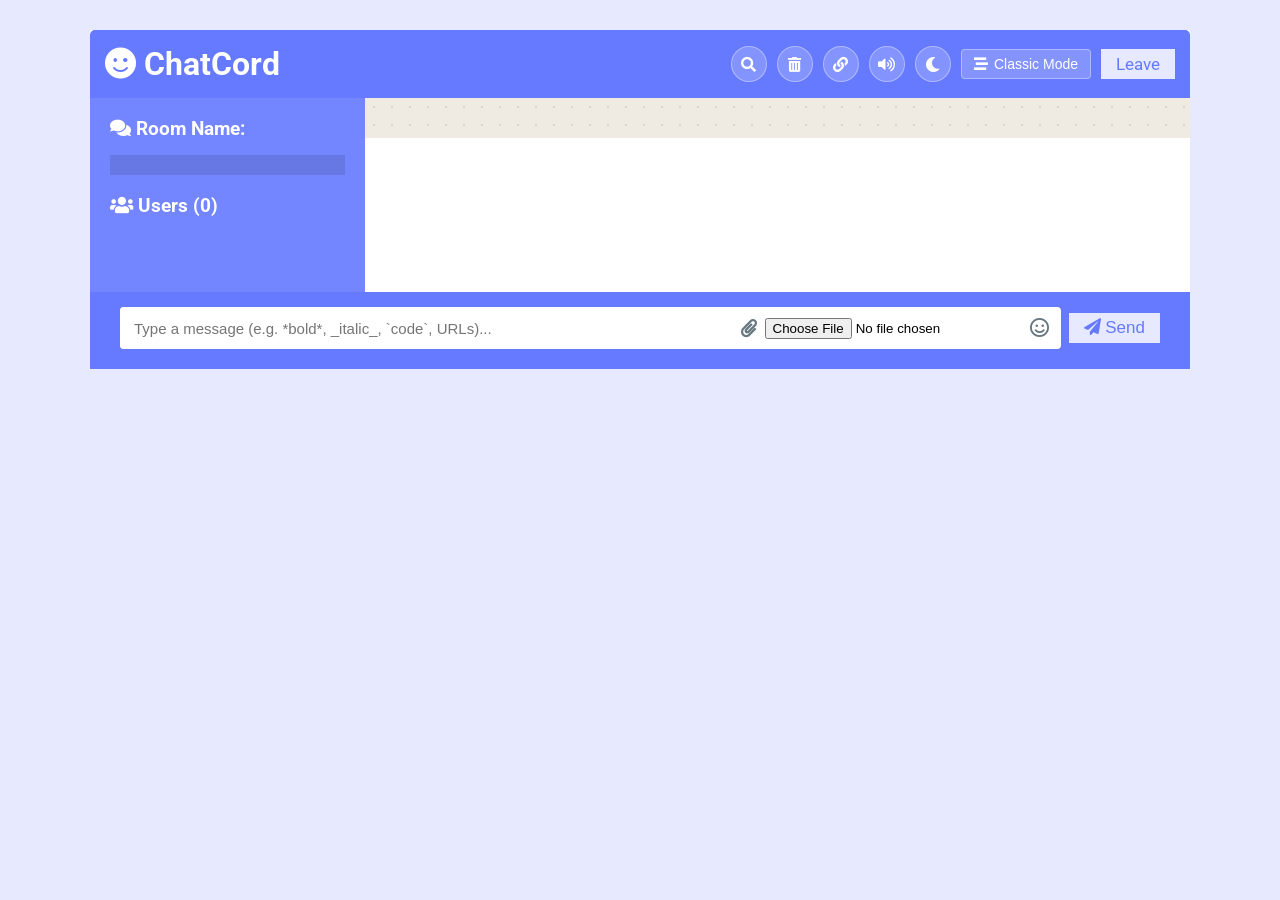
==== public/chat.html @ 26405feb "feat: implemented message replies, typing indicators, reactions, and modernized WhatsApp-style UI th" ====
<!DOCTYPE html>
<html lang="en">
<head>
  <meta charset="UTF-8">
  <meta name="viewport" content="width=device-width, initial-scale=1.0">
  <link rel="stylesheet" href="https://cdnjs.cloudflare.com/ajax/libs/font-awesome/5.12.1/css/all.min.css" integrity="sha256-mmgLkCYLUQbXn0B1SRqzHar6dCnv9oZFPEC1g1cwlkk=" crossorigin="anonymous" />
  <link rel="stylesheet" href="css/style.css">
  <title>ChatCord App</title>
</head>
<body>
  <div class="chat-container mode-modern">
    <header class="chat-header">
      <h1><i class="fas fa-smile"></i> ChatCord</h1>
      <div class="header-actions">
        <button id="search-toggle-btn" class="btn btn-icon" title="Search Messages (Ctrl+F)">
          <i class="fas fa-search"></i>
        </button>
        <button id="clear-chat-btn" class="btn btn-icon" title="Clear Chat Screen">
          <i class="fas fa-trash-alt"></i>
        </button>
        <button id="invite-btn" class="btn btn-icon" title="Copy Invite Link">
          <i class="fas fa-link"></i>
        </button>
        <button id="sound-toggle" class="btn btn-icon" title="Toggle Sound (Enabled)">
          <i class="fas fa-volume-up"></i>
        </button>
        <button id="theme-toggle" class="btn btn-icon" title="Toggle Dark/Light Mode">
          <i class="fas fa-moon"></i>
        </button>
        <button id="sidebar-toggle" class="btn btn-icon sidebar-toggle-btn" title="Toggle Users List">
          <i class="fas fa-users"></i>
        </button>
        <button id="view-mode-toggle" class="btn btn-mode" title="Toggle between Modern (WhatsApp) and Classic mode">
          <i class="fas fa-stream"></i> <span id="mode-text">Classic Mode</span>
        </button>
        <a href="index.html" class="btn btn-leave">Leave</a>
      </div>
    </header>
    <main class="chat-main">
      <div class="chat-sidebar" id="chat-sidebar">
        <div class="sidebar-header-mobile">
          <h3>Room Info</h3>
          <button id="sidebar-close-btn" class="sidebar-close-btn" title="Close"><i class="fas fa-times"></i></button>
        </div>
        <h3><i class="fas fa-comments"></i> Room Name:</h3>
        <h2 id="room-name"></h2>
        <div id="room-lock-badge" class="room-lock-badge hidden">
          <i class="fas fa-lock"></i> Passcode Protected
        </div>
        <h3><i class="fas fa-users"></i> Users (<span id="user-count">0</span>)</h3>
        <ul id="users">
          
        </ul>
      </div>
      <div class="chat-messages-container">
        <div id="search-bar" class="search-bar hidden">
          <i class="fas fa-search search-icon"></i>
          <input type="text" id="search-input" placeholder="Search messages in room..." autocomplete="off" />
          <span id="search-results-count" class="search-count"></span>
          <button type="button" id="search-close-btn" class="search-close-btn" title="Close Search"><i class="fas fa-times"></i></button>
        </div>
        <div class="chat-messages">
        </div>
        <button id="scroll-bottom-btn" class="scroll-bottom-btn hidden" title="Scroll to bottom">
          <i class="fas fa-chevron-down"></i>
          <span id="unread-count" class="unread-badge hidden">0</span>
        </button>
      </div>
    </main>
    <div class="chat-form-container">
      <div id="typing-indicator" class="typing-indicator hidden">
        <div class="typing-dots">
          <span></span><span></span><span></span>
        </div>
        <span class="typing-text" id="typing-text"></span>
      </div>
      <div id="image-preview-container" class="image-preview-container hidden">
        <img id="image-preview" src="" alt="Staged image" />
        <button type="button" id="cancel-image-btn" class="cancel-image-btn" title="Remove image"><i class="fas fa-times"></i></button>
      </div>
      <div id="reply-preview-container" class="reply-preview-container hidden">
        <div class="reply-preview-bar"></div>
        <div class="reply-preview-content">
          <div class="reply-preview-title">
            <i class="fas fa-reply"></i> Replying to <span id="reply-to-user"></span>
          </div>
          <div id="reply-to-text" class="reply-preview-text"></div>
        </div>
        <button type="button" id="cancel-reply-btn" class="cancel-reply-btn" title="Cancel Reply">
          <i class="fas fa-times"></i>
        </button>
      </div>
      <form id="chat-form">
        <div class="input-container">
          <input
            id="msg"
            type="text"
            placeholder="Type a message (e.g. *bold*, _italic_, `code`, URLs)..."
            autocomplete="off"
          />
          <button type="button" id="attach-btn" class="attach-btn" title="Attach Image or Paste from Clipboard">
            <i class="fas fa-paperclip"></i>
          </button>
          <input type="file" id="image-file-input" accept="image/*" class="hidden" />
          <button type="button" id="emoji-btn" class="emoji-btn" title="Insert Emoji">
            <i class="far fa-smile"></i>
          </button>
          <div id="emoji-picker" class="emoji-picker hidden"></div>
        </div>
        <button class="btn btn-send"><i class="fas fa-paper-plane"></i> Send</button>
      </form>
    </div>
    <div id="toast" class="toast hidden"></div>
    <div id="image-modal" class="image-modal hidden">
      <div class="image-modal-backdrop"></div>
      <div class="image-modal-content">
        <img id="modal-img" src="" alt="Full view" />
        <button type="button" id="modal-close-btn" class="modal-close-btn"><i class="fas fa-times"></i></button>
      </div>
    </div>
  </div>
  <script src="https://cdnjs.cloudflare.com/ajax/libs/qs/6.9.4/qs.min.js" crossorigin="anonymous"></script>
  <script src="/socket.io/socket.io.js"></script>
  <script src="js/main.js"></script>
</body>
</html>
---- public/css/style.css ----
@import url('https://fonts.googleapis.com/css?family=Roboto&display=swap');

:root {
	--dark-color-a: #667aff;
	--dark-color-b: #7386ff;
	--light-color: #e6e9ff;
	--success-color: #5cb85c;
	--error-color: #d9534f;
}

* {
	box-sizing: border-box;
	margin: 0;
	padding: 0;
}

body {
	font-family: 'Roboto', sans-serif;
	font-size: 16px;
	background: var(--light-color);
	margin: 20px;
}

ul {
	list-style: none;
}

a {
	text-decoration: none;
}

.btn {
	cursor: pointer;
	padding: 5px 15px;
	background: var(--light-color);
	color: var(--dark-color-a);
	border: 0;
	font-size: 17px;
}

/* Chat Page */

.chat-container {
	max-width: 1100px;
	background: #fff;
	margin: 30px auto;
	overflow: hidden;
}

.chat-header {
	background: var(--dark-color-a);
	color: #fff;
	border-top-left-radius: 5px;
	border-top-right-radius: 5px;
	padding: 15px;
	display: flex;
	align-items: center;
	justify-content: space-between;
}

.header-actions {
	display: flex;
	align-items: center;
	gap: 10px;
}

.btn-mode {
	font-size: 14px;
	padding: 6px 12px;
	border-radius: 4px;
	display: flex;
	align-items: center;
	gap: 6px;
	background: rgba(255, 255, 255, 0.2);
	color: #fff;
	border: 1px solid rgba(255, 255, 255, 0.35);
	cursor: pointer;
	transition: all 0.2s ease;
}

.btn-mode:hover {
	background: #fff;
	color: var(--dark-color-a);
	border-color: #fff;
}

.chat-main {
	display: grid;
	grid-template-columns: 1fr 3fr;
}

.chat-sidebar {
	background: var(--dark-color-b);
	color: #fff;
	padding: 20px 20px 60px;
	overflow-y: scroll;
}

.chat-sidebar h2 {
	font-size: 20px;
	background: rgba(0, 0, 0, 0.1);
	padding: 10px;
	margin-bottom: 20px;
}

.chat-sidebar h3 {
	margin-bottom: 15px;
}

.chat-sidebar ul li {
	padding: 10px 0;
}

.chat-messages {
	padding: 25px;
	max-height: 500px;
	overflow-y: scroll;
}

/* Base Message Styles */
.chat-messages .message {
	padding: 10px 14px;
	margin-bottom: 12px;
	background-color: var(--light-color);
	border-radius: 5px;
	transition: background-color 0.3s ease, box-shadow 0.3s ease;
	position: relative;
	word-break: break-word;
}

/* =======================================================
   CHAT VIEW MODES: MODERN (WHATSAPP BUBBLE) vs CLASSIC
   ======================================================= */

/* MODERN / WHATSAPP MODE (Default) */
.mode-modern .chat-messages {
	display: flex;
	flex-direction: column;
	background-color: #efeae2;
	background-image: radial-gradient(#dcd5c9 1.2px, transparent 1.2px);
	background-size: 18px 18px;
	padding: 20px 24px;
	gap: 6px;
}

.mode-modern .chat-messages .message {
	max-width: 78%;
	width: fit-content;
	min-width: 140px;
	padding: 6px 10px 8px;
	margin-bottom: 4px;
	border-radius: 7.5px;
	box-shadow: 0 1px 2px rgba(0, 0, 0, 0.12);
	font-size: 14.5px;
}

/* Incoming message from others (White WhatsApp bubble) */
.mode-modern .chat-messages .message.message-other {
	align-self: flex-start;
	background-color: #ffffff;
	border-top-left-radius: 0px;
}

.mode-modern .chat-messages .message.message-other .meta {
	color: #5352ed;
	font-size: 12.5px;
}

/* Outgoing message from current user (Light green WhatsApp bubble) */
.mode-modern .chat-messages .message.message-own {
	align-self: flex-end;
	background-color: #d9fdd3;
	border-top-right-radius: 0px;
}

.mode-modern .chat-messages .message.message-own .meta {
	color: #0b7a48;
	font-size: 12.5px;
}

/* Bot system announcement pill */
.mode-modern .chat-messages .message.message-bot {
	align-self: center;
	max-width: 85%;
	min-width: auto;
	background-color: rgba(255, 255, 255, 0.92);
	color: #54656f;
	border-radius: 12px;
	padding: 4px 14px;
	font-size: 12px;
	text-align: center;
	box-shadow: 0 1px 2px rgba(0, 0, 0, 0.08);
	margin: 6px 0;
}

.mode-modern .chat-messages .message.message-bot .message-header {
	justify-content: center;
	margin-bottom: 2px;
}

.mode-modern .chat-messages .message.message-bot .meta {
	color: #667781;
	font-size: 11.5px;
}

/* Reply quote inside modern message bubble */
.mode-modern .chat-messages .message .reply-quote {
	background: rgba(0, 0, 0, 0.05);
	border-left: 3px solid #25d366;
	border-radius: 4px;
	padding: 4px 8px;
	margin-bottom: 5px;
}

.mode-modern .chat-messages .message-other .reply-quote {
	border-left-color: #5352ed;
}

.mode-modern .chat-messages .message-own .reply-quote {
	border-left-color: #0b7a48;
}

/* CLASSIC / COMPACT MODE */
.mode-classic .chat-messages {
	display: block;
	background: #fff;
	padding: 20px 25px;
}

.mode-classic .chat-messages .message {
	width: 100%;
	max-width: 100%;
	padding: 9px 12px;
	margin-bottom: 10px;
	background-color: var(--light-color);
	border-radius: 4px;
}

.mode-classic .chat-messages .message.message-own {
	border-left: 4px solid var(--dark-color-a);
}

.mode-classic .chat-messages .message.message-bot {
	background-color: #f1f3f5;
	border-left: 4px solid #adb5bd;
}

.chat-messages .message .message-header {
	display: flex;
	justify-content: space-between;
	align-items: center;
	margin-bottom: 7px;
}

.chat-messages .message .meta {
	font-size: 15px;
	font-weight: bold;
	color: var(--dark-color-b);
	opacity: 0.8;
}

.chat-messages .message .meta span {
	color: #777;
	font-size: 12px;
	margin-left: 5px;
	font-weight: normal;
}

.reply-btn {
	background: transparent;
	border: 1px solid transparent;
	color: var(--dark-color-b);
	font-size: 12px;
	cursor: pointer;
	padding: 2px 8px;
	border-radius: 4px;
	display: inline-flex;
	align-items: center;
	gap: 5px;
	opacity: 0.6;
	transition: all 0.2s ease;
}

.reply-btn:hover {
	opacity: 1;
	background: rgba(102, 122, 255, 0.15);
	border-color: rgba(102, 122, 255, 0.3);
}

/* Reply Quote in Message */
.reply-quote {
	display: block;
	background: rgba(102, 122, 255, 0.12);
	border-left: 4px solid var(--dark-color-a);
	border-radius: 4px;
	padding: 6px 10px;
	margin-bottom: 8px;
	cursor: pointer;
	text-decoration: none;
	transition: background-color 0.2s ease, transform 0.15s ease;
}

.reply-quote:hover {
	background: rgba(102, 122, 255, 0.22);
	transform: translateX(2px);
}

.reply-quote-author {
	font-size: 12px;
	font-weight: bold;
	color: var(--dark-color-a);
	margin-bottom: 2px;
	display: flex;
	align-items: center;
	gap: 5px;
}

.reply-quote-text {
	font-size: 13px;
	color: #555;
	white-space: nowrap;
	overflow: hidden;
	text-overflow: ellipsis;
	display: block;
}

/* Highlight animation when navigating to message */
@keyframes highlightPulse {
	0% {
		background-color: #fff3bf;
		box-shadow: 0 0 0 3px #fab005;
	}
	50% {
		background-color: #fff9db;
		box-shadow: 0 0 0 4px #fab005;
	}
	100% {
		background-color: var(--light-color);
		box-shadow: none;
	}
}

.highlight-message {
	animation: highlightPulse 1.8s ease-out;
}

/* Reply Preview above chat form */
.reply-preview-container {
	display: flex;
	align-items: center;
	justify-content: space-between;
	background: #fff;
	border-radius: 4px;
	padding: 8px 12px;
	margin-bottom: 10px;
	border-left: 4px solid var(--dark-color-b);
	box-shadow: 0 2px 6px rgba(0, 0, 0, 0.15);
	animation: slideDown 0.2s ease-out;
}

.reply-preview-container.hidden {
	display: none;
}

.reply-preview-content {
	overflow: hidden;
	flex: 1;
	margin-right: 10px;
}

.reply-preview-title {
	font-size: 12px;
	font-weight: bold;
	color: var(--dark-color-a);
	margin-bottom: 2px;
	display: flex;
	align-items: center;
	gap: 5px;
}

.reply-preview-text {
	font-size: 13px;
	color: #666;
	white-space: nowrap;
	overflow: hidden;
	text-overflow: ellipsis;
}

.cancel-reply-btn {
	background: transparent;
	border: none;
	color: #888;
	font-size: 16px;
	cursor: pointer;
	padding: 4px 8px;
	border-radius: 4px;
	line-height: 1;
	transition: all 0.2s ease;
}

.cancel-reply-btn:hover {
	color: var(--error-color);
	background: rgba(217, 83, 79, 0.15);
}

/* Transient Toast Notice */
.toast {
	position: fixed;
	bottom: 85px;
	left: 50%;
	transform: translateX(-50%);
	background: rgba(30, 30, 45, 0.92);
	color: #fff;
	padding: 8px 18px;
	border-radius: 20px;
	font-size: 13px;
	box-shadow: 0 4px 14px rgba(0, 0, 0, 0.25);
	z-index: 1000;
	transition: opacity 0.3s ease, transform 0.3s ease;
	pointer-events: none;
}

.toast.hidden {
	opacity: 0;
	transform: translate(-50%, 10px);
}

.chat-form-container {
	padding: 15px 30px 20px;
	background-color: var(--dark-color-a);
	position: relative;
}

.chat-form-container form {
	display: flex;
	align-items: center;
	gap: 8px;
}

.input-container {
	position: relative;
	flex: 1;
	display: flex;
	align-items: center;
	background: #fff;
	border-radius: 4px;
}

.input-container input[type='text'] {
	flex: 1;
	border: none;
	outline: none;
	padding: 8px 14px;
	font-size: 15px;
	height: 42px;
	border-radius: 4px 0 0 4px;
}

.emoji-btn {
	background: transparent;
	border: none;
	color: #667781;
	font-size: 20px;
	padding: 0 12px;
	cursor: pointer;
	transition: color 0.2s;
	display: flex;
	align-items: center;
	justify-content: center;
}

.emoji-btn:hover {
	color: var(--dark-color-a);
}

.emoji-picker {
	position: absolute;
	bottom: 52px;
	right: 0;
	background: #fff;
	border-radius: 8px;
	box-shadow: 0 6px 20px rgba(0, 0, 0, 0.22);
	padding: 10px;
	display: grid;
	grid-template-columns: repeat(6, 1fr);
	gap: 6px;
	z-index: 100;
	border: 1px solid rgba(0, 0, 0, 0.1);
}

.emoji-picker.hidden {
	display: none;
}

.emoji-item {
	font-size: 22px;
	background: transparent;
	border: none;
	cursor: pointer;
	padding: 6px;
	border-radius: 6px;
	transition: transform 0.1s, background-color 0.15s;
	display: flex;
	align-items: center;
	justify-content: center;
}

.emoji-item:hover {
	background-color: #f0f2f5;
	transform: scale(1.2);
}

/* Scroll to Bottom Button */
.chat-messages-container {
	position: relative;
	overflow: hidden;
	display: flex;
	flex-direction: column;
}

.scroll-bottom-btn {
	position: absolute;
	bottom: 20px;
	right: 25px;
	width: 42px;
	height: 42px;
	border-radius: 50%;
	background: #ffffff;
	color: #54656f;
	border: 1px solid rgba(0, 0, 0, 0.12);
	box-shadow: 0 3px 10px rgba(0, 0, 0, 0.2);
	display: flex;
	align-items: center;
	justify-content: center;
	cursor: pointer;
	z-index: 10;
	transition: all 0.25s ease;
}

.scroll-bottom-btn:hover {
	background: #f0f2f5;
	transform: scale(1.08);
}

.scroll-bottom-btn.hidden {
	opacity: 0;
	pointer-events: none;
	transform: translateY(15px);
}

.unread-badge {
	position: absolute;
	top: -6px;
	right: -6px;
	background: #25d366;
	color: #fff;
	font-size: 11px;
	font-weight: bold;
	padding: 2px 6px;
	border-radius: 10px;
	box-shadow: 0 1px 3px rgba(0,0,0,0.3);
}

.unread-badge.hidden {
	display: none;
}

/* Typing Indicator */
.typing-indicator {
	display: flex;
	align-items: center;
	gap: 8px;
	padding: 4px 10px;
	margin-bottom: 6px;
	font-size: 13px;
	color: #ffffff;
	font-style: italic;
	opacity: 0.9;
}

.typing-indicator.hidden {
	display: none;
}

.typing-dots {
	display: inline-flex;
	align-items: center;
	gap: 3px;
}

.typing-dots span {
	width: 5px;
	height: 5px;
	background-color: #fff;
	border-radius: 50%;
	display: inline-block;
	animation: bounceDot 1.4s infinite ease-in-out both;
}

.typing-dots span:nth-child(1) { animation-delay: -0.32s; }
.typing-dots span:nth-child(2) { animation-delay: -0.16s; }

@keyframes bounceDot {
	0%, 80%, 100% { transform: scale(0); opacity: 0.35; }
	40% { transform: scale(1); opacity: 1; }
}

/* Checkmarks for sent messages */
.check-marks {
	margin-left: 5px;
	font-size: 11px;
	color: #53bdeb;
	display: inline-flex;
	align-items: center;
}

.btn-icon {
	width: 36px;
	height: 36px;
	padding: 0;
	display: inline-flex;
	align-items: center;
	justify-content: center;
	border-radius: 50%;
	background: rgba(255, 255, 255, 0.2);
	color: #fff;
	border: 1px solid rgba(255, 255, 255, 0.35);
	cursor: pointer;
	font-size: 15px;
	transition: all 0.2s ease;
}

.btn-icon:hover {
	background: #fff;
	color: var(--dark-color-a);
}

/* =======================================================
   DARK THEME (WhatsApp Dark Palette)
   ======================================================= */
body.dark-theme {
	background: #0c1317;
	color: #e9edef;
}

body.dark-theme .chat-container {
	background: #111b21;
	box-shadow: 0 4px 20px rgba(0, 0, 0, 0.5);
}

body.dark-theme .chat-header {
	background: #202c33;
	color: #e9edef;
	border-bottom: 1px solid rgba(255, 255, 255, 0.08);
}

body.dark-theme .btn {
	background: #2a3942;
	color: #e9edef;
}

body.dark-theme .btn:hover {
	background: #374248;
}

body.dark-theme .btn-mode {
	background: rgba(255, 255, 255, 0.1);
	border-color: rgba(255, 255, 255, 0.2);
	color: #e9edef;
}

body.dark-theme .btn-mode:hover {
	background: #374248;
	color: #fff;
}

body.dark-theme .btn-icon {
	background: rgba(255, 255, 255, 0.1);
	border-color: rgba(255, 255, 255, 0.2);
	color: #e9edef;
}

body.dark-theme .btn-icon:hover {
	background: #374248;
	color: #25d366;
}

body.dark-theme .chat-sidebar {
	background: #111b21;
	border-right: 1px solid rgba(255, 255, 255, 0.08);
}

body.dark-theme .chat-sidebar h2 {
	background: #202c33;
	color: #25d366;
}

body.dark-theme .mode-modern .chat-messages {
	background-color: #0b141a;
	background-image: radial-gradient(#1f2c34 1.2px, transparent 1.2px);
}

body.dark-theme .mode-modern .chat-messages .message.message-other {
	background-color: #202c33;
	box-shadow: 0 1px 2px rgba(0, 0, 0, 0.35);
}

body.dark-theme .mode-modern .chat-messages .message.message-other .meta {
	color: #85959e;
}

body.dark-theme .mode-modern .chat-messages .message.message-other .text {
	color: #e9edef;
}

body.dark-theme .mode-modern .chat-messages .message.message-own {
	background-color: #005c4b;
	box-shadow: 0 1px 2px rgba(0, 0, 0, 0.35);
}

body.dark-theme .mode-modern .chat-messages .message.message-own .meta {
	color: #25d366;
}

body.dark-theme .mode-modern .chat-messages .message.message-own .text {
	color: #e9edef;
}

body.dark-theme .mode-modern .chat-messages .message.message-bot {
	background-color: #182229;
	color: #8696a0;
	box-shadow: 0 1px 3px rgba(0, 0, 0, 0.4);
}

body.dark-theme .mode-modern .chat-messages .message.message-bot .meta {
	color: #00a884;
}

body.dark-theme .mode-modern .chat-messages .message.message-bot .text {
	color: #8696a0;
}

body.dark-theme .mode-modern .chat-messages .message .reply-quote {
	background: rgba(0, 0, 0, 0.3);
}

body.dark-theme .mode-modern .chat-messages .message .reply-quote-text {
	color: #aebac1;
}

body.dark-theme .mode-classic .chat-messages {
	background: #111b21;
}

body.dark-theme .mode-classic .chat-messages .message {
	background: #202c33;
}

body.dark-theme .mode-classic .chat-messages .message .text {
	color: #e9edef;
}

body.dark-theme .mode-classic .chat-messages .message.message-own {
	border-left-color: #00a884;
}

body.dark-theme .mode-classic .chat-messages .message.message-bot {
	background-color: #182229;
	border-left-color: #54656f;
}

body.dark-theme .chat-form-container {
	background-color: #202c33;
	border-top: 1px solid rgba(255, 255, 255, 0.08);
}

body.dark-theme .input-container {
	background: #2a3942;
}

body.dark-theme .input-container input[type='text'] {
	background: #2a3942;
	color: #e9edef;
}

body.dark-theme .emoji-btn {
	color: #8696a0;
}

body.dark-theme .emoji-btn:hover {
	color: #25d366;
}

body.dark-theme .emoji-picker {
	background: #202c33;
	border-color: #2a3942;
	box-shadow: 0 6px 20px rgba(0, 0, 0, 0.5);
}

body.dark-theme .emoji-item:hover {
	background: #2a3942;
}

body.dark-theme .reply-preview-container {
	background: #1f2c34;
	color: #e9edef;
	border-left-color: #00a884;
}

body.dark-theme .reply-preview-title {
	color: #00a884;
}

body.dark-theme .reply-preview-text {
	color: #8696a0;
}

body.dark-theme .scroll-bottom-btn {
	background: #202c33;
	color: #aebac1;
	border-color: #2a3942;
}

body.dark-theme .scroll-bottom-btn:hover {
	background: #2a3942;
}

body.dark-theme .typing-indicator {
	color: #25d366;
}

body.dark-theme .typing-dots span {
	background-color: #25d366;
}

/* Message Actions (Copy & Reply) */
.message-actions {
	display: inline-flex;
	align-items: center;
	gap: 4px;
	opacity: 0.7;
	transition: opacity 0.2s;
}

.message:hover .message-actions {
	opacity: 1;
}

.action-btn {
	background: transparent;
	border: 1px solid transparent;
	color: var(--dark-color-b);
	font-size: 11.5px;
	cursor: pointer;
	padding: 2px 6px;
	border-radius: 4px;
	display: inline-flex;
	align-items: center;
	gap: 4px;
	transition: all 0.2s ease;
}

.action-btn:hover {
	background: rgba(102, 122, 255, 0.15);
	border-color: rgba(102, 122, 255, 0.3);
}

/* Quick Floating Reaction Bar on Message Hover */
.reaction-bar {
	position: absolute;
	top: -14px;
	right: 12px;
	background: #fff;
	border-radius: 18px;
	box-shadow: 0 2px 8px rgba(0, 0, 0, 0.15);
	padding: 2px 6px;
	display: none;
	align-items: center;
	gap: 3px;
	z-index: 5;
	border: 1px solid rgba(0, 0, 0, 0.08);
	animation: fadeIn 0.15s ease-out;
}

.message:hover .reaction-bar {
	display: flex;
}

.react-quick-btn {
	background: transparent;
	border: none;
	cursor: pointer;
	font-size: 14px;
	padding: 2px 3px;
	border-radius: 4px;
	transition: transform 0.1s;
	line-height: 1;
}

.react-quick-btn:hover {
	transform: scale(1.3);
}

/* Message Reaction Badges */
.message-reactions {
	display: flex;
	flex-wrap: wrap;
	gap: 4px;
	margin-top: 6px;
}

.message-reactions:empty {
	display: none;
}

.reaction-pill {
	display: inline-flex;
	align-items: center;
	gap: 3px;
	background: rgba(0, 0, 0, 0.05);
	border: 1px solid rgba(0, 0, 0, 0.08);
	border-radius: 12px;
	padding: 1px 7px;
	font-size: 12px;
	cursor: pointer;
	user-select: none;
	transition: all 0.15s ease;
}

.reaction-pill:hover {
	background: rgba(0, 0, 0, 0.1);
	transform: scale(1.05);
}

.reaction-pill.reacted {
	background: rgba(37, 211, 102, 0.18);
	border-color: #25d366;
}

.reaction-count {
	font-size: 11px;
	font-weight: bold;
	color: #555;
}

/* User Status Dot */
.user-status-dot {
	display: inline-block;
	width: 8px;
	height: 8px;
	background: #25d366;
	border-radius: 50%;
	margin-right: 8px;
	box-shadow: 0 0 0 2px rgba(37, 211, 102, 0.3);
}

.chat-sidebar ul li {
	display: flex;
	align-items: center;
}

.sidebar-header-mobile {
	display: none;
}

.sidebar-toggle-btn {
	display: none;
}

/* Dark theme overrides for reactions & actions */
body.dark-theme .action-btn {
	color: #aebac1;
}

body.dark-theme .action-btn:hover {
	background: rgba(255, 255, 255, 0.1);
	color: #e9edef;
}

body.dark-theme .reaction-bar {
	background: #202c33;
	border-color: #2a3942;
	box-shadow: 0 2px 10px rgba(0, 0, 0, 0.5);
}

body.dark-theme .reaction-pill {
	background: rgba(255, 255, 255, 0.08);
	border-color: rgba(255, 255, 255, 0.12);
}

body.dark-theme .reaction-pill .reaction-count {
	color: #e9edef;
}

body.dark-theme .reaction-pill.reacted {
	background: rgba(0, 168, 132, 0.25);
	border-color: #00a884;
}

/* Room Lock Badge in Sidebar */
.room-lock-badge {
	display: inline-flex;
	align-items: center;
	gap: 6px;
	background: rgba(255, 193, 7, 0.2);
	color: #ffe082;
	border: 1px solid rgba(255, 193, 7, 0.4);
	padding: 4px 10px;
	border-radius: 12px;
	font-size: 12px;
	margin-bottom: 15px;
}

.room-lock-badge.hidden {
	display: none;
}

/* Join Page */
.join-container {
	max-width: 500px;
	margin: 70px auto;
	color: #fff;
}

.alert-error {
	background: #ff5252;
	color: #fff;
	padding: 10px 14px;
	border-radius: 4px;
	margin-bottom: 20px;
	font-size: 14px;
	box-shadow: 0 2px 6px rgba(0, 0, 0, 0.2);
	display: flex;
	align-items: center;
	gap: 8px;
	animation: fadeIn 0.2s ease-out;
}

.alert-error.hidden {
	display: none;
}

.join-header {
	text-align: center;
	padding: 20px;
	background: var(--dark-color-a);
	border-top-left-radius: 5px;
	border-top-right-radius: 5px;
}

.join-main {
	padding: 30px 40px;
	background: var(--dark-color-b);
}

.join-main p {
	margin-bottom: 20px;
}

.join-main .form-control {
	margin-bottom: 20px;
}

.join-main label {
	display: flex;
	align-items: center;
	gap: 6px;
	margin-bottom: 6px;
	font-size: 14px;
	font-weight: bold;
}

.label-badge {
	font-size: 11px;
	font-weight: normal;
	opacity: 0.8;
	margin-left: 4px;
	background: rgba(255, 255, 255, 0.15);
	padding: 1px 6px;
	border-radius: 10px;
}

.join-main input[type='text'],
.join-main input[type='password'] {
	font-size: 15px;
	padding: 8px 12px;
	height: 42px;
	width: 100%;
	border: none;
	border-radius: 4px;
	outline: none;
	background: #fff;
	color: #333;
}

.password-wrapper {
	position: relative;
	display: flex;
	align-items: center;
}

.password-wrapper input {
	padding-right: 40px;
}

.toggle-pwd-btn {
	position: absolute;
	right: 8px;
	background: transparent;
	border: none;
	color: #667781;
	font-size: 16px;
	cursor: pointer;
	padding: 6px 8px;
	border-radius: 4px;
	display: flex;
	align-items: center;
	justify-content: center;
}

.toggle-pwd-btn:hover {
	color: var(--dark-color-a);
}

.form-hint {
	display: block;
	margin-top: 5px;
	font-size: 12px;
	opacity: 0.75;
}

.join-main .btn {
	margin-top: 15px;
	width: 100%;
	border-radius: 4px;
	height: 44px;
	font-size: 16px;
	font-weight: bold;
}

/* In-Chat Search Bar */
.search-bar {
	position: absolute;
	top: 10px;
	left: 20px;
	right: 20px;
	background: #fff;
	border-radius: 8px;
	box-shadow: 0 4px 15px rgba(0, 0, 0, 0.2);
	padding: 8px 14px;
	display: flex;
	align-items: center;
	gap: 10px;
	z-index: 20;
	animation: slideDown 0.2s ease-out;
	border: 1px solid rgba(0, 0, 0, 0.08);
}

.search-bar.hidden {
	display: none;
}

.search-icon {
	color: #667781;
	font-size: 15px;
}

.search-bar input[type='text'] {
	flex: 1;
	border: none;
	outline: none;
	font-size: 14px;
	padding: 4px 0;
	background: transparent;
	color: #333;
}

.search-count {
	font-size: 12px;
	color: #667781;
	font-weight: bold;
	white-space: nowrap;
}

.search-close-btn {
	background: transparent;
	border: none;
	color: #888;
	font-size: 16px;
	cursor: pointer;
	padding: 2px 6px;
	border-radius: 4px;
	transition: color 0.15s;
}

.search-close-btn:hover {
	color: var(--error-color);
}

.message.search-highlight {
	box-shadow: 0 0 0 3px #fab005 !important;
	opacity: 1 !important;
}

.message.search-dimmed {
	opacity: 0.25 !important;
	transition: opacity 0.2s ease;
}

/* Rich Text Formatting in Messages */
.message .text code {
	background: rgba(0, 0, 0, 0.08);
	padding: 2px 5px;
	border-radius: 4px;
	font-family: 'Courier New', Courier, monospace;
	font-size: 13px;
}

.message .text a.chat-link {
	color: #0084ff;
	text-decoration: underline;
	word-break: break-all;
	font-weight: 500;
}

.message .text a.chat-link:hover {
	color: #0056b3;
}

/* Attachment Button */
.attach-btn {
	background: transparent;
	border: none;
	color: #667781;
	font-size: 18px;
	padding: 0 8px;
	cursor: pointer;
	display: flex;
	align-items: center;
	justify-content: center;
	transition: color 0.2s;
}

.attach-btn:hover {
	color: var(--dark-color-a);
}

/* Staged Image Preview above composer */
.image-preview-container {
	position: relative;
	display: inline-block;
	margin-bottom: 8px;
	padding: 4px;
	background: #fff;
	border-radius: 6px;
	box-shadow: 0 2px 6px rgba(0, 0, 0, 0.15);
	animation: fadeIn 0.2s ease-out;
}

.image-preview-container.hidden {
	display: none;
}

.image-preview-container img {
	max-height: 80px;
	max-width: 140px;
	border-radius: 4px;
	display: block;
}

.cancel-image-btn {
	position: absolute;
	top: -6px;
	right: -6px;
	background: var(--error-color);
	color: #fff;
	border: none;
	border-radius: 50%;
	width: 20px;
	height: 20px;
	font-size: 11px;
	cursor: pointer;
	display: flex;
	align-items: center;
	justify-content: center;
	box-shadow: 0 1px 3px rgba(0, 0, 0, 0.3);
}

/* Message Image Display */
.message-image-wrapper {
	margin-top: 6px;
	border-radius: 6px;
	overflow: hidden;
	max-width: 320px;
	cursor: pointer;
	transition: transform 0.15s ease;
}

.message-image-wrapper:hover {
	transform: scale(1.02);
}

.message-image {
	width: 100%;
	max-height: 250px;
	object-fit: cover;
	display: block;
	border-radius: 6px;
}

/* Lightbox Modal */
.image-modal {
	position: fixed;
	top: 0;
	left: 0;
	right: 0;
	bottom: 0;
	z-index: 2000;
	display: flex;
	align-items: center;
	justify-content: center;
	animation: fadeIn 0.2s ease-out;
}

.image-modal.hidden {
	display: none;
}

.image-modal-backdrop {
	position: absolute;
	top: 0;
	left: 0;
	right: 0;
	bottom: 0;
	background: rgba(0, 0, 0, 0.85);
	cursor: pointer;
}

.image-modal-content {
	position: relative;
	max-width: 90vw;
	max-height: 90vh;
	z-index: 2001;
}

.image-modal-content img {
	max-width: 90vw;
	max-height: 85vh;
	object-fit: contain;
	border-radius: 6px;
	box-shadow: 0 5px 25px rgba(0, 0, 0, 0.5);
}

.modal-close-btn {
	position: absolute;
	top: -40px;
	right: 0;
	background: transparent;
	border: none;
	color: #fff;
	font-size: 26px;
	cursor: pointer;
}

/* Dark mode overrides for search & rich text */
body.dark-theme .search-bar {
	background: #202c33;
	border-color: #2a3942;
	box-shadow: 0 4px 20px rgba(0, 0, 0, 0.6);
}

body.dark-theme .search-bar input[type='text'] {
	color: #e9edef;
}

body.dark-theme .search-icon {
	color: #8696a0;
}

body.dark-theme .search-count {
	color: #8696a0;
}

body.dark-theme .attach-btn {
	color: #8696a0;
}

body.dark-theme .attach-btn:hover {
	color: #25d366;
}

body.dark-theme .image-preview-container {
	background: #202c33;
}

body.dark-theme .message .text code {
	background: rgba(255, 255, 255, 0.12);
	color: #e9edef;
}

body.dark-theme .message .text a.chat-link {
	color: #53bdeb;
}

/* Responsive & Mobile Drawer */
@media (max-width: 768px) {
	.chat-main {
		display: block;
	}

	.sidebar-toggle-btn {
		display: inline-flex;
	}

	.chat-sidebar {
		position: fixed;
		top: 0;
		left: -290px;
		width: 280px;
		height: 100vh;
		z-index: 1000;
		box-shadow: 2px 0 16px rgba(0, 0, 0, 0.35);
		transition: left 0.3s cubic-bezier(0.4, 0, 0.2, 1);
	}

	.chat-sidebar.active {
		left: 0;
	}

	.sidebar-header-mobile {
		display: flex;
		justify-content: space-between;
		align-items: center;
		margin-bottom: 20px;
		padding-bottom: 10px;
		border-bottom: 1px solid rgba(255, 255, 255, 0.15);
	}

	.sidebar-close-btn {
		background: transparent;
		border: none;
		color: #fff;
		font-size: 20px;
		cursor: pointer;
	}

	.mode-modern .chat-messages .message {
		max-width: 88%;
	}
}
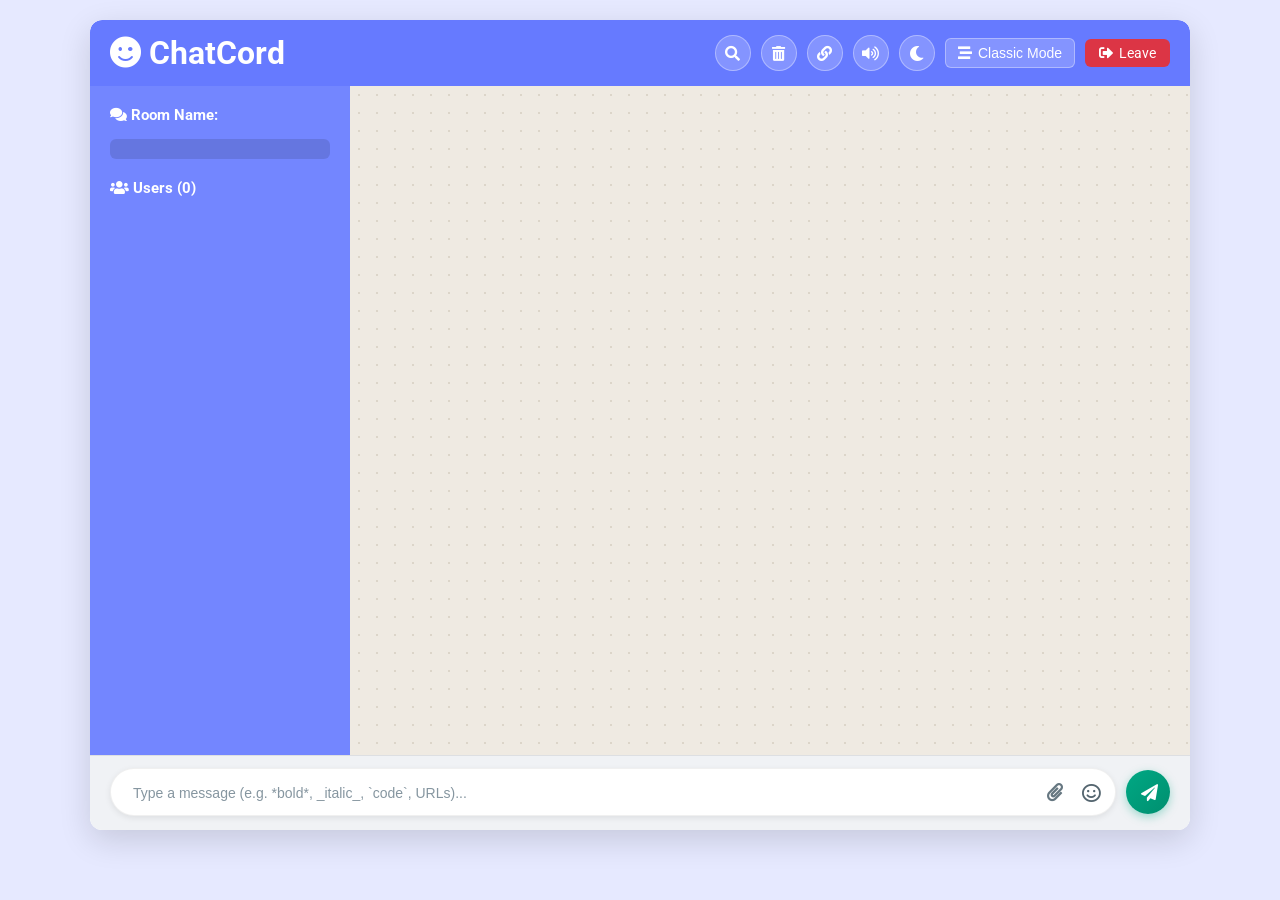
==== commit 37cf50a7: "feat: mobile UI layout, composer pill, and floating send button fixes" ====
--- a/public/chat.html
+++ b/public/chat.html
@@ -2,7 +2,7 @@
 <html lang="en">
 <head>
   <meta charset="UTF-8">
-  <meta name="viewport" content="width=device-width, initial-scale=1.0">
+  <meta name="viewport" content="width=device-width, initial-scale=1.0, maximum-scale=1.0, user-scalable=no, viewport-fit=cover">
   <link rel="stylesheet" href="https://cdnjs.cloudflare.com/ajax/libs/font-awesome/5.12.1/css/all.min.css" integrity="sha256-mmgLkCYLUQbXn0B1SRqzHar6dCnv9oZFPEC1g1cwlkk=" crossorigin="anonymous" />
   <link rel="stylesheet" href="css/style.css">
   <title>ChatCord App</title>
@@ -10,7 +10,7 @@
 <body>
   <div class="chat-container mode-modern">
     <header class="chat-header">
-      <h1><i class="fas fa-smile"></i> ChatCord</h1>
+      <h1><i class="fas fa-smile"></i> <span>ChatCord</span></h1>
       <div class="header-actions">
         <button id="search-toggle-btn" class="btn btn-icon" title="Search Messages (Ctrl+F)">
           <i class="fas fa-search"></i>
@@ -33,10 +33,11 @@
         <button id="view-mode-toggle" class="btn btn-mode" title="Toggle between Modern (WhatsApp) and Classic mode">
           <i class="fas fa-stream"></i> <span id="mode-text">Classic Mode</span>
         </button>
-        <a href="index.html" class="btn btn-leave">Leave</a>
+        <a href="index.html" id="leave-btn" class="btn btn-leave" title="Leave Room"><i class="fas fa-sign-out-alt"></i> <span class="leave-text">Leave</span></a>
       </div>
     </header>
     <main class="chat-main">
+      <div id="sidebar-backdrop" class="sidebar-backdrop hidden"></div>
       <div class="chat-sidebar" id="chat-sidebar">
         <div class="sidebar-header-mobile">
           <h3>Room Info</h3>
@@ -46,6 +47,17 @@
         <h2 id="room-name"></h2>
         <div id="room-lock-badge" class="room-lock-badge hidden">
           <i class="fas fa-lock"></i> Passcode Protected
+        </div>
+        <div class="sidebar-actions-panel">
+          <button type="button" id="mobile-invite-btn" class="sidebar-action-card" title="Copy room invite link">
+            <i class="fas fa-link"></i> <span>Copy Room Invite</span>
+          </button>
+          <button type="button" id="mobile-sound-btn" class="sidebar-action-card" title="Toggle audio chime">
+            <i class="fas fa-volume-up" id="mobile-sound-icon"></i> <span>Sound: <strong id="mobile-sound-status">On</strong></span>
+          </button>
+          <button type="button" id="mobile-clear-btn" class="sidebar-action-card" title="Clear chat screen locally">
+            <i class="fas fa-trash-alt"></i> <span>Clear Chat Screen</span>
+          </button>
         </div>
         <h3><i class="fas fa-users"></i> Users (<span id="user-count">0</span>)</h3>
         <ul id="users">
@@ -107,7 +119,7 @@
           </button>
           <div id="emoji-picker" class="emoji-picker hidden"></div>
         </div>
-        <button class="btn btn-send"><i class="fas fa-paper-plane"></i> Send</button>
+        <button type="submit" class="btn-send" id="send-btn" title="Send message"><i class="fas fa-paper-plane"></i></button>
       </form>
     </div>
     <div id="toast" class="toast hidden"></div>
--- a/public/css/style.css
+++ b/public/css/style.css
@@ -14,6 +14,14 @@
 	padding: 0;
 }
 
+.hidden {
+	display: none !important;
+}
+
+#image-file-input {
+	display: none !important;
+}
+
 body {
 	font-family: 'Roboto', sans-serif;
 	font-size: 16px;
@@ -38,24 +46,52 @@
 	font-size: 17px;
 }
 
+.btn-leave {
+	background: #dc3545 !important;
+	color: #ffffff !important;
+	border-radius: 6px;
+	padding: 6px 14px;
+	font-size: 14px;
+	display: inline-flex;
+	align-items: center;
+	gap: 6px;
+	border: 0;
+	transition: background-color 0.2s ease, transform 0.15s ease;
+	text-decoration: none;
+}
+
+.btn-leave:hover {
+	background: #c82333 !important;
+	color: #ffffff !important;
+	transform: translateY(-1px);
+}
+
 /* Chat Page */
 
 .chat-container {
 	max-width: 1100px;
+	width: 96%;
+	height: 90vh;
+	display: flex;
+	flex-direction: column;
 	background: #fff;
-	margin: 30px auto;
+	margin: 20px auto;
+	border-radius: 12px;
+	box-shadow: 0 10px 32px rgba(0, 0, 0, 0.14);
 	overflow: hidden;
 }
 
 .chat-header {
 	background: var(--dark-color-a);
 	color: #fff;
-	border-top-left-radius: 5px;
-	border-top-right-radius: 5px;
-	padding: 15px;
+	border-top-left-radius: 12px;
+	border-top-right-radius: 12px;
+	padding: 14px 20px;
 	display: flex;
 	align-items: center;
 	justify-content: space-between;
+	flex-shrink: 0;
+	z-index: 10;
 }
 
 .header-actions {
@@ -67,7 +103,7 @@
 .btn-mode {
 	font-size: 14px;
 	padding: 6px 12px;
-	border-radius: 4px;
+	border-radius: 6px;
 	display: flex;
 	align-items: center;
 	gap: 6px;
@@ -86,35 +122,80 @@
 
 .chat-main {
 	display: grid;
-	grid-template-columns: 1fr 3fr;
+	grid-template-columns: 260px 1fr;
+	flex: 1;
+	min-height: 0;
+	overflow: hidden;
 }
 
 .chat-sidebar {
 	background: var(--dark-color-b);
 	color: #fff;
-	padding: 20px 20px 60px;
-	overflow-y: scroll;
+	padding: 20px 20px 30px;
+	overflow-y: auto;
+	min-height: 0;
 }
 
 .chat-sidebar h2 {
-	font-size: 20px;
-	background: rgba(0, 0, 0, 0.1);
-	padding: 10px;
+	font-size: 18px;
+	background: rgba(0, 0, 0, 0.12);
+	padding: 10px 12px;
 	margin-bottom: 20px;
+	border-radius: 6px;
 }
 
 .chat-sidebar h3 {
 	margin-bottom: 15px;
+	font-size: 15px;
 }
 
 .chat-sidebar ul li {
+	padding: 8px 0;
+}
+
+.sidebar-actions-panel {
+	display: none;
+	flex-direction: column;
+	gap: 8px;
+	margin: 15px 0 20px;
 	padding: 10px 0;
+	border-top: 1px solid rgba(255, 255, 255, 0.15);
+	border-bottom: 1px solid rgba(255, 255, 255, 0.15);
+}
+
+.sidebar-action-card {
+	display: flex;
+	align-items: center;
+	gap: 10px;
+	width: 100%;
+	padding: 10px 12px;
+	border-radius: 8px;
+	background: rgba(255, 255, 255, 0.15);
+	color: #fff;
+	border: 1px solid rgba(255, 255, 255, 0.25);
+	font-size: 13.5px;
+	cursor: pointer;
+	text-align: left;
+	transition: background-color 0.2s ease, transform 0.15s ease;
+}
+
+.sidebar-action-card:hover {
+	background: rgba(255, 255, 255, 0.25);
+	transform: translateX(2px);
+}
+
+.sidebar-action-card i {
+	font-size: 15px;
+	width: 20px;
+	text-align: center;
+	color: #fff;
 }
 
 .chat-messages {
-	padding: 25px;
-	max-height: 500px;
-	overflow-y: scroll;
+	padding: 20px 24px;
+	flex: 1;
+	overflow-y: auto;
+	min-height: 0;
 }
 
 /* Base Message Styles */
@@ -426,51 +507,133 @@
 }
 
 .chat-form-container {
-	padding: 15px 30px 20px;
+	padding: 12px 20px 14px;
 	background-color: var(--dark-color-a);
 	position: relative;
+	flex-shrink: 0;
+	border-bottom-left-radius: 12px;
+	border-bottom-right-radius: 12px;
+}
+
+.mode-modern .chat-form-container {
+	background-color: #f0f2f5;
+	border-top: 1px solid rgba(0, 0, 0, 0.08);
+}
+
+.mode-modern .chat-form-container .typing-indicator {
+	color: #54656f;
+}
+
+.mode-modern .chat-form-container .typing-dots span {
+	background-color: #54656f;
 }
 
 .chat-form-container form {
 	display: flex;
 	align-items: center;
-	gap: 8px;
+	gap: 10px;
+	width: 100%;
 }
 
 .input-container {
 	position: relative;
 	flex: 1;
-	display: flex;
-	align-items: center;
-	background: #fff;
-	border-radius: 4px;
+	min-width: 0;
+	display: flex;
+	align-items: center;
+	background: #ffffff;
+	border-radius: 24px;
+	padding: 2px 6px 2px 14px;
+	box-shadow: 0 2px 6px rgba(0, 0, 0, 0.08);
+	transition: all 0.2s ease;
+	border: 1px solid rgba(0, 0, 0, 0.06);
+}
+
+.input-container:focus-within {
+	box-shadow: 0 3px 12px rgba(0, 0, 0, 0.16);
+	border-color: rgba(0, 0, 0, 0.15);
 }
 
 .input-container input[type='text'] {
 	flex: 1;
+	min-width: 0;
 	border: none;
 	outline: none;
-	padding: 8px 14px;
+	padding: 10px 8px;
 	font-size: 15px;
 	height: 42px;
-	border-radius: 4px 0 0 4px;
-}
-
-.emoji-btn {
+	background: transparent;
+	color: #111b21;
+}
+
+.input-container input[type='text']::placeholder {
+	color: #8696a0;
+	font-size: 14px;
+}
+
+.emoji-btn,
+.attach-btn {
 	background: transparent;
 	border: none;
-	color: #667781;
-	font-size: 20px;
-	padding: 0 12px;
-	cursor: pointer;
-	transition: color 0.2s;
-	display: flex;
+	color: #54656f;
+	font-size: 19px;
+	width: 36px;
+	height: 36px;
+	cursor: pointer;
+	transition: all 0.18s ease;
+	display: inline-flex;
 	align-items: center;
 	justify-content: center;
-}
-
-.emoji-btn:hover {
-	color: var(--dark-color-a);
+	border-radius: 50%;
+	flex-shrink: 0;
+	padding: 0;
+}
+
+.emoji-btn:hover,
+.attach-btn:hover {
+	color: #111b21;
+	background: rgba(0, 0, 0, 0.06);
+	transform: scale(1.08);
+}
+
+.emoji-btn:active,
+.attach-btn:active {
+	transform: scale(0.95);
+}
+
+/* Modern WhatsApp / Telegram circular send button */
+.btn-send {
+	width: 44px;
+	height: 44px;
+	border-radius: 50%;
+	background: linear-gradient(135deg, #00a884 0%, #008f6f 100%);
+	color: #ffffff;
+	border: none;
+	outline: none;
+	cursor: pointer;
+	display: inline-flex;
+	align-items: center;
+	justify-content: center;
+	font-size: 17px;
+	box-shadow: 0 3px 10px rgba(0, 168, 132, 0.35);
+	transition: transform 0.18s cubic-bezier(0.34, 1.56, 0.64, 1), box-shadow 0.18s ease, background 0.2s ease;
+	flex-shrink: 0;
+}
+
+.btn-send i {
+	transform: translateX(1px);
+	pointer-events: none;
+}
+
+.btn-send:hover {
+	transform: scale(1.08);
+	box-shadow: 0 5px 14px rgba(0, 168, 132, 0.5);
+	background: linear-gradient(135deg, #02b690 0%, #009e7c 100%);
+}
+
+.btn-send:active {
+	transform: scale(0.93);
+	box-shadow: 0 1px 4px rgba(0, 168, 132, 0.25);
 }
 
 .emoji-picker {
@@ -1402,10 +1565,130 @@
 	color: #53bdeb;
 }
 
+/* Sidebar Backdrop */
+.sidebar-backdrop {
+	position: fixed;
+	inset: 0;
+	background: rgba(0, 0, 0, 0.55);
+	backdrop-filter: blur(2px);
+	-webkit-backdrop-filter: blur(2px);
+	z-index: 1000;
+	transition: opacity 0.3s ease;
+}
+
+.sidebar-backdrop.hidden {
+	display: none;
+}
+
 /* Responsive & Mobile Drawer */
 @media (max-width: 768px) {
+	html, body {
+		height: 100%;
+		height: 100dvh;
+		margin: 0;
+		padding: 0;
+		overflow: hidden;
+		position: fixed;
+		width: 100%;
+	}
+
+	.chat-container {
+		width: 100% !important;
+		max-width: 100% !important;
+		height: 100% !important;
+		height: 100dvh !important;
+		margin: 0 !important;
+		border-radius: 0 !important;
+		box-shadow: none !important;
+		display: flex;
+		flex-direction: column;
+		overflow: hidden;
+	}
+
+	.chat-header {
+		padding: 8px 12px;
+		border-radius: 0 !important;
+		gap: 8px;
+		flex-shrink: 0;
+		display: flex;
+		align-items: center;
+		justify-content: space-between;
+	}
+
+	.chat-header h1 {
+		font-size: 16.5px;
+		white-space: nowrap;
+		display: flex;
+		align-items: center;
+		gap: 6px;
+		flex-shrink: 0;
+		margin-right: auto;
+	}
+
+	.header-actions {
+		gap: 5px;
+		display: flex;
+		align-items: center;
+		flex-shrink: 0;
+	}
+
+	/* Secondary controls moved to mobile drawer for clean header */
+	#clear-chat-btn,
+	#invite-btn,
+	#sound-toggle {
+		display: none !important;
+	}
+
+	.sidebar-actions-panel {
+		display: flex;
+	}
+
+	.btn-mode {
+		padding: 5px 8px;
+		font-size: 13px;
+	}
+
+	.btn-mode #mode-text {
+		display: none !important;
+	}
+
+	.btn-icon {
+		width: 32px;
+		height: 32px;
+		font-size: 13px;
+		padding: 0;
+	}
+
+	.btn-leave {
+		width: 32px !important;
+		height: 32px !important;
+		padding: 0 !important;
+		border-radius: 50% !important;
+		display: inline-flex !important;
+		align-items: center !important;
+		justify-content: center !important;
+		font-size: 13px !important;
+		background: #dc3545 !important;
+		color: #ffffff !important;
+		flex-shrink: 0 !important;
+	}
+
+	.btn-leave .leave-text {
+		display: none !important;
+	}
+
+	.room-lock-badge {
+		padding: 3px 6px;
+		font-size: 11px;
+	}
+
 	.chat-main {
-		display: block;
+		display: flex;
+		flex-direction: column;
+		flex: 1;
+		min-height: 0;
+		position: relative;
+		overflow: hidden;
 	}
 
 	.sidebar-toggle-btn {
@@ -1415,12 +1698,15 @@
 	.chat-sidebar {
 		position: fixed;
 		top: 0;
-		left: -290px;
+		left: -310px;
 		width: 280px;
-		height: 100vh;
-		z-index: 1000;
-		box-shadow: 2px 0 16px rgba(0, 0, 0, 0.35);
+		height: 100%;
+		height: 100dvh;
+		z-index: 1001;
+		box-shadow: 4px 0 24px rgba(0, 0, 0, 0.45);
 		transition: left 0.3s cubic-bezier(0.4, 0, 0.2, 1);
+		display: flex;
+		flex-direction: column;
 	}
 
 	.chat-sidebar.active {
@@ -1431,7 +1717,7 @@
 		display: flex;
 		justify-content: space-between;
 		align-items: center;
-		margin-bottom: 20px;
+		margin-bottom: 15px;
 		padding-bottom: 10px;
 		border-bottom: 1px solid rgba(255, 255, 255, 0.15);
 	}
@@ -1440,11 +1726,129 @@
 		background: transparent;
 		border: none;
 		color: #fff;
-		font-size: 20px;
+		font-size: 22px;
 		cursor: pointer;
+		padding: 4px;
+	}
+
+	.chat-messages-container {
+		flex: 1;
+		min-height: 0;
+		position: relative;
+		display: flex;
+		flex-direction: column;
+		overflow: hidden;
+	}
+
+	.chat-messages {
+		padding: 10px 8px;
+		flex: 1;
+		min-height: 0;
+		overflow-y: auto;
+		-webkit-overflow-scrolling: touch;
+	}
+
+	.mode-modern .chat-messages {
+		padding: 10px 8px;
+		gap: 5px;
 	}
 
 	.mode-modern .chat-messages .message {
 		max-width: 88%;
-	}
-}
+		min-width: 90px;
+		padding: 6px 9px 6px;
+		font-size: 14px;
+	}
+
+	.mode-modern .chat-messages .message.message-bot {
+		max-width: 92%;
+		font-size: 11.5px;
+		padding: 3px 10px;
+	}
+
+	.mode-classic .chat-messages {
+		padding: 8px;
+	}
+
+	.mode-classic .chat-messages .message {
+		padding: 8px 10px;
+		font-size: 14px;
+	}
+
+	.chat-form-container {
+		padding: 6px 8px;
+		padding-bottom: max(10px, env(safe-area-inset-bottom, 10px));
+		border-radius: 0 !important;
+		flex-shrink: 0;
+	}
+
+	.chat-form-container form {
+		display: flex;
+		align-items: center;
+		gap: 6px;
+		width: 100%;
+	}
+
+	.input-container {
+		border-radius: 22px;
+		padding: 1px 4px 1px 12px;
+		flex: 1;
+		min-width: 0;
+	}
+
+	.input-container input[type='text'] {
+		font-size: 15px;
+		height: 38px;
+		padding: 6px 4px;
+		min-width: 0;
+		flex: 1;
+	}
+
+	.btn-send {
+		width: 40px !important;
+		height: 40px !important;
+		min-width: 40px !important;
+		max-width: 40px !important;
+		border-radius: 50% !important;
+		font-size: 15px;
+		flex-shrink: 0 !important;
+		margin-left: 0;
+	}
+
+	.attach-btn,
+	.emoji-btn {
+		width: 32px;
+		height: 32px;
+		font-size: 16px;
+		flex-shrink: 0;
+	}
+
+	.emoji-picker {
+		position: fixed;
+		bottom: 60px;
+		left: 8px;
+		right: 8px;
+		width: auto;
+		max-height: 200px;
+		overflow-y: auto;
+		grid-template-columns: repeat(7, 1fr);
+		box-shadow: 0 4px 20px rgba(0, 0, 0, 0.3);
+		z-index: 1050;
+	}
+
+	.search-bar {
+		padding: 6px 10px;
+		gap: 6px;
+	}
+
+	.search-bar input {
+		font-size: 13px;
+	}
+
+	.scroll-bottom-btn {
+		bottom: 12px;
+		right: 12px;
+		width: 38px;
+		height: 38px;
+	}
+}
